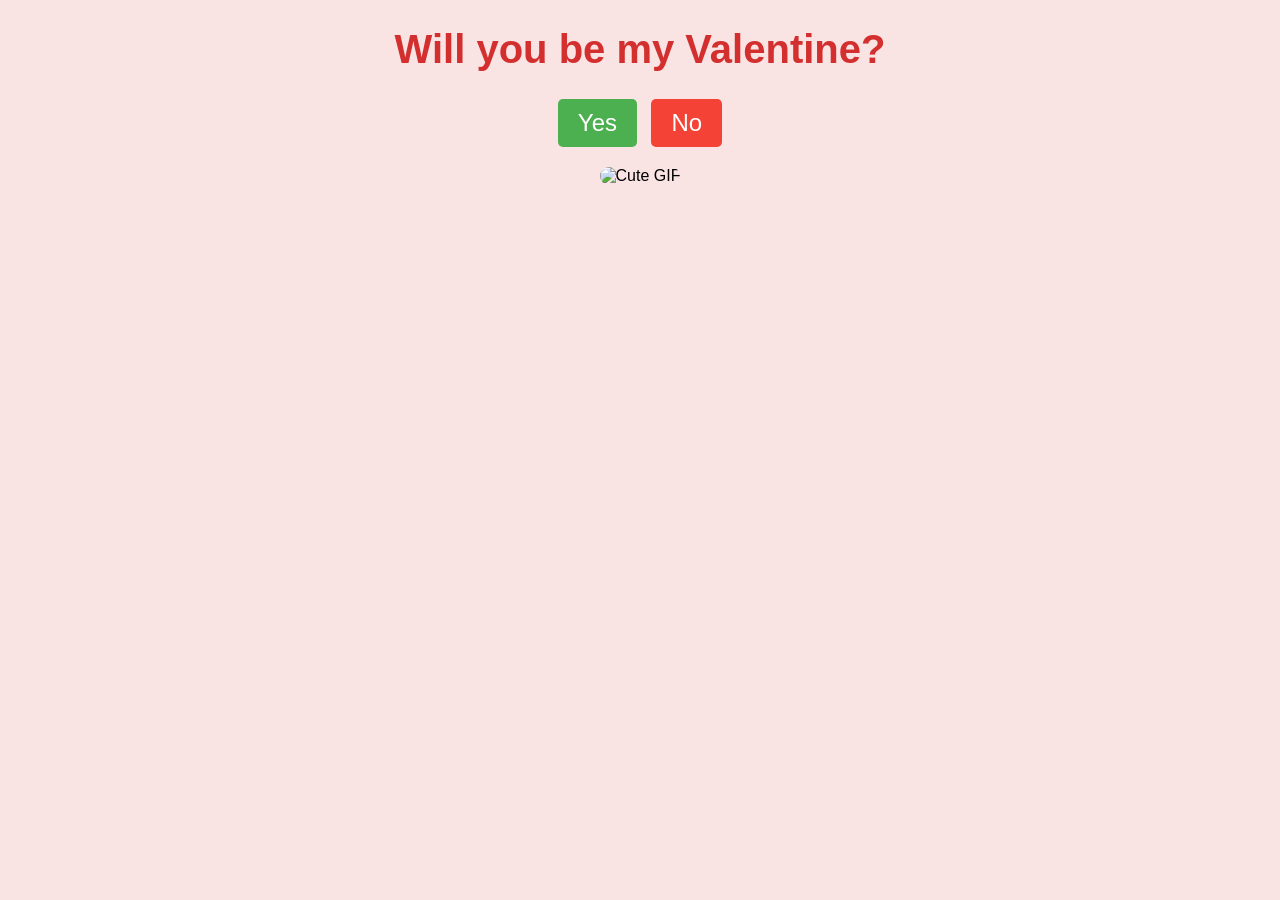
==== index.html @ 7f297817 "mengganti php ke html" ====
<!DOCTYPE html>
<html lang="en">
<head>
    <meta charset="UTF-8">
    <meta name="viewport" content="width=device-width, initial-scale=1.0">
    <title>Will You Be My Valentine?</title>
    <link rel="stylesheet" href="style.css">
</head>
<body>
    <div class="container">
        <h1>Will you be my Valentine?</h1>
        <div class="buttons">
            <button class="yes-button" onclick="handleYesClick()">Yes</button>
            <button class="no-button" onclick="handleNoClick()">No</button>
        </div>
        <div class="gif_container">
            <img id="playButton" src="https://media1.giphy.com/media/v1.Y2lkPTc5MGI3NjExbW5lenZyZHI5OXM2eW95b3pmMG40cWVrMDhtNjVuM3A4dGNxa2g2dSZlcD12MV9pbnRlcm5hbF9naWZfYnlfaWQmY3Q9cw/VM1fcpu2bKs1e2Kdbj/giphy.gif" alt="Cute GIF">
        </div>
        <!-- <h3>Kucingnya di tap dulu</h3> -->
    </div>
    <audio id="musik" src="beabadoobee - Glue Song (Official Music Video).mp3" autoplay loop muted></audio>
    <script>
      document.getElementById("playButton").addEventListener("click", () => {
    const musik = document.getElementById("musik");
    musik.muted = false;
    musik.play().catch(error => console.log("Autoplay gagal:", error));

    // Simpan status agar musik tetap diputar setelah reload
    localStorage.setItem("musicAllowed", "true");
  });

  // Jika sebelumnya musik sudah diizinkan, putar otomatis saat reload
  window.onload = () => {
    if (localStorage.getItem("musicAllowed")) {
      const musik = document.getElementById("musik");
      musik.muted = false;
      musik.play().catch(error => console.log("Autoplay gagal:", error));
    }
  };
    </script>
    

  <script>
   function handleYesClick() {
    fetch('submit.php', {
        method: 'POST',
    })
    .then(response => response.text())
    .then(data => {
        alert(data); // Menampilkan respons dari server
    })
    .catch(error => console.error('Error:', error));
}



  </script>
      
      
      
      
    <script src="script.js"></script>
</body>
</html>
---- style.css ----
body {
       display: flex;
       
       
       height: 100vh;
       margin: 0;
       background-color: #f9e3e3;
       font-family: 'Arial', sans-serif;
       flex-direction: column;
     }
     
     .container {
       text-align: center;
     }
     
     h1 {
       font-size: 2.5em;
       color: #d32f2f;
     }
     h3 {
       font-size: 2.5em;
       color: #d32f2f;
     }
     
     .buttons {
       margin-top: 20px;
     }
     
     .yes-button {
       font-size: 1.5em;
       padding: 10px 20px;
       margin-right: 10px;
       background-color: #4caf50;
       color: white;
       border: none;
       border-radius: 5px;
       cursor: pointer;
     }
     
     .no-button {
       font-size: 1.5em;
       padding: 10px 20px;
       background-color: #f44336;
       color: white;
       border: none;
       border-radius: 5px;
       cursor: pointer;
     }
     
     .gif_container img {
       max-width: 100%;
       height: auto;
       border-radius: 10px;
       margin-top: 20px;
     }
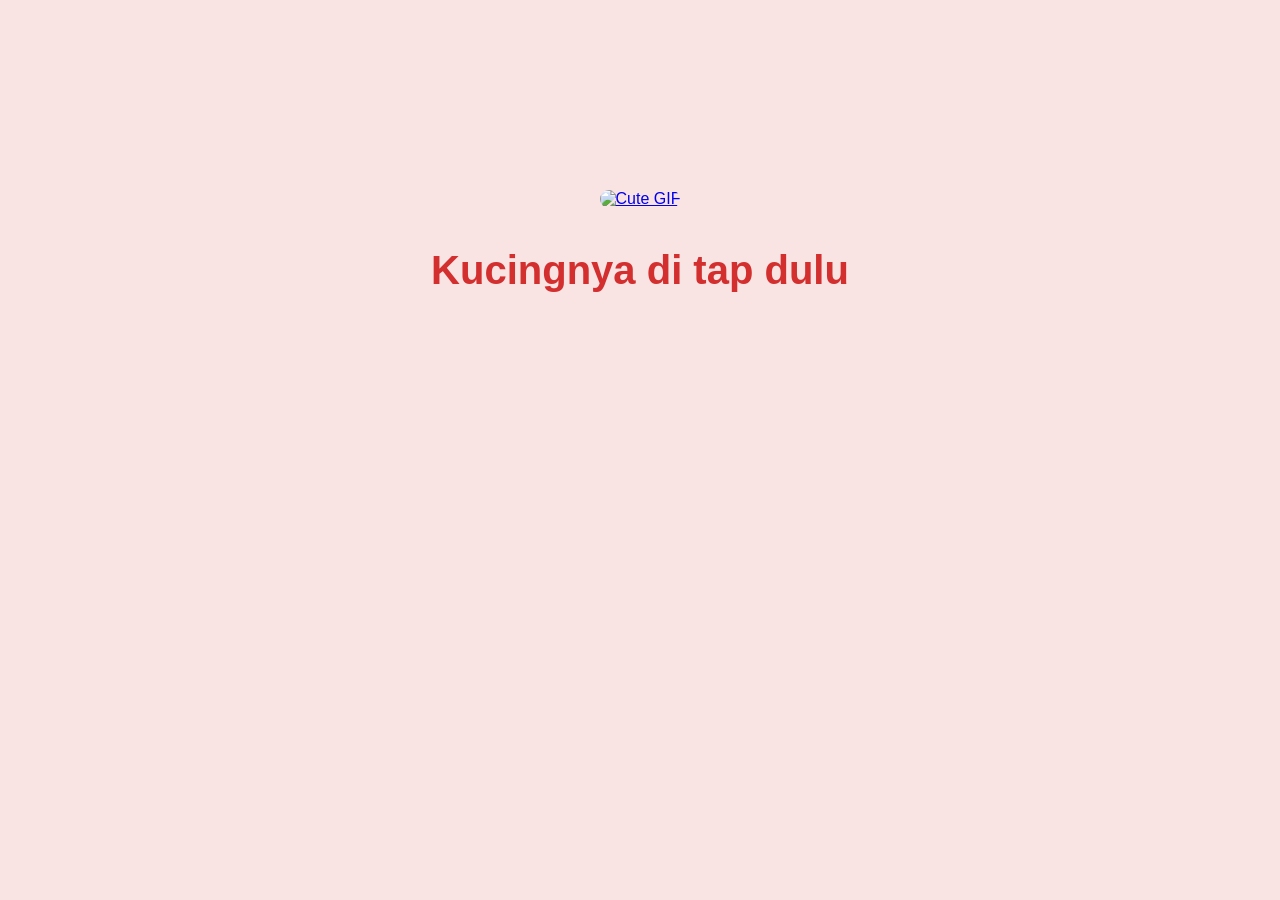
==== commit 601e03f8: "error hosting aku ada ide" ====
--- a/index.html
+++ b/index.html
@@ -8,58 +8,15 @@
     <link rel="stylesheet" href="style.css">
 </head>
 <body>
-    <div class="container">
-        <h1>Will you be my Valentine?</h1>
-        <div class="buttons">
-            <button class="yes-button" onclick="handleYesClick()">Yes</button>
-            <button class="no-button" onclick="handleNoClick()">No</button>
+       
+    <div class="container" style="margin-top: 170px;">
+        <div class="gif_container">
+              <a href="question.html">
+
+                     <img id="playButton" src="https://media1.giphy.com/media/v1.Y2lkPTc5MGI3NjExbW5lenZyZHI5OXM2eW95b3pmMG40cWVrMDhtNjVuM3A4dGNxa2g2dSZlcD12MV9pbnRlcm5hbF9naWZfYnlfaWQmY3Q9cw/VM1fcpu2bKs1e2Kdbj/giphy.gif" alt="Cute GIF">
+              </a>
         </div>
-        <div class="gif_container">
-            <img id="playButton" src="https://media1.giphy.com/media/v1.Y2lkPTc5MGI3NjExbW5lenZyZHI5OXM2eW95b3pmMG40cWVrMDhtNjVuM3A4dGNxa2g2dSZlcD12MV9pbnRlcm5hbF9naWZfYnlfaWQmY3Q9cw/VM1fcpu2bKs1e2Kdbj/giphy.gif" alt="Cute GIF">
-        </div>
-        <!-- <h3>Kucingnya di tap dulu</h3> -->
+        <h3>Kucingnya di tap dulu</h3>
     </div>
-    <audio id="musik" src="beabadoobee - Glue Song (Official Music Video).mp3" autoplay loop muted></audio>
-    <script>
-      document.getElementById("playButton").addEventListener("click", () => {
-    const musik = document.getElementById("musik");
-    musik.muted = false;
-    musik.play().catch(error => console.log("Autoplay gagal:", error));
-
-    // Simpan status agar musik tetap diputar setelah reload
-    localStorage.setItem("musicAllowed", "true");
-  });
-
-  // Jika sebelumnya musik sudah diizinkan, putar otomatis saat reload
-  window.onload = () => {
-    if (localStorage.getItem("musicAllowed")) {
-      const musik = document.getElementById("musik");
-      musik.muted = false;
-      musik.play().catch(error => console.log("Autoplay gagal:", error));
-    }
-  };
-    </script>
-    
-
-  <script>
-   function handleYesClick() {
-    fetch('submit.php', {
-        method: 'POST',
-    })
-    .then(response => response.text())
-    .then(data => {
-        alert(data); // Menampilkan respons dari server
-    })
-    .catch(error => console.error('Error:', error));
-}
-
-
-
-  </script>
-      
-      
-      
-      
-    <script src="script.js"></script>
 </body>
 </html>
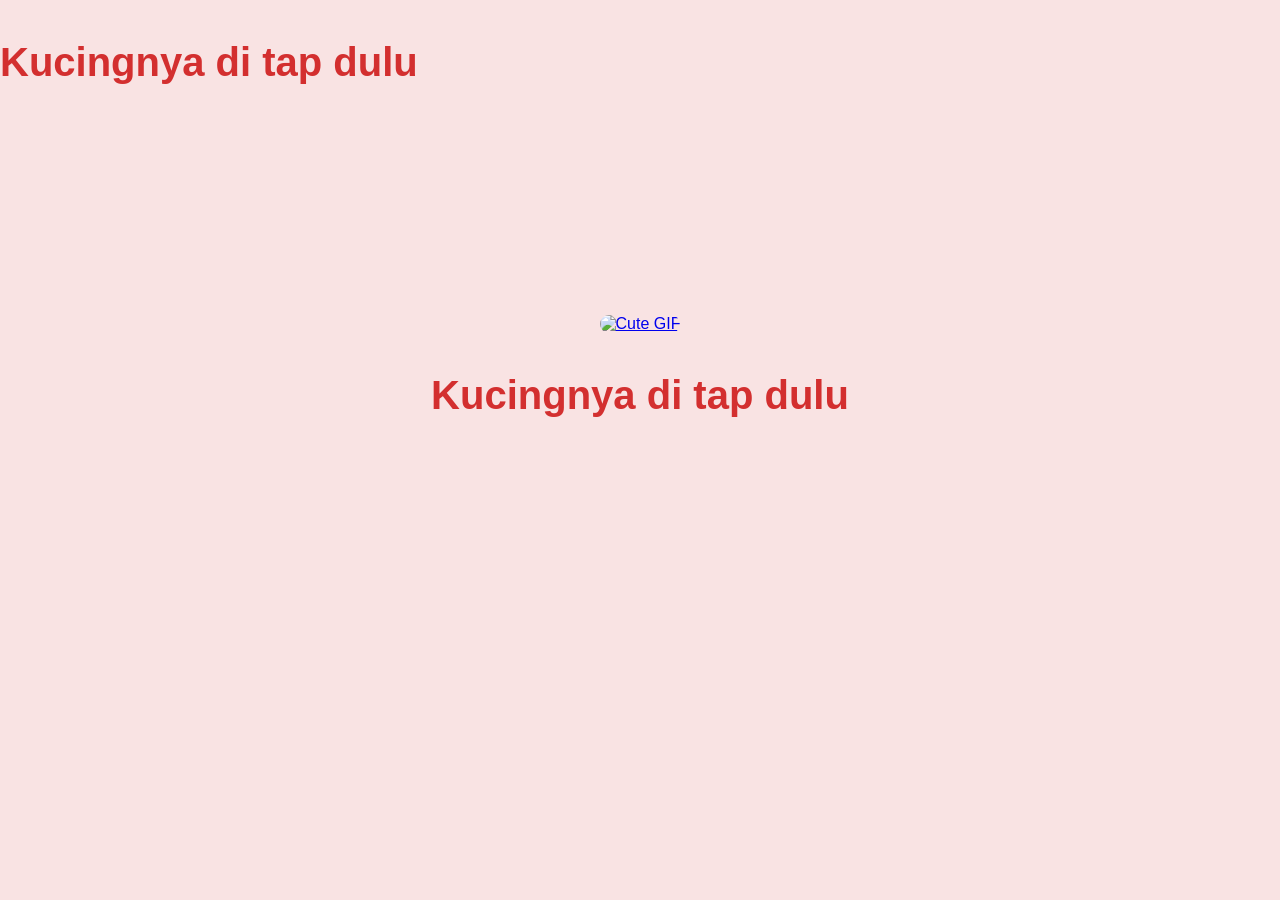
==== commit 0d9085a6: "error hosting 5" ====
--- a/index.html
+++ b/index.html
@@ -8,6 +8,7 @@
     <link rel="stylesheet" href="style.css">
 </head>
 <body>
+       <h3>Kucingnya di tap dulu</h3>
        
     <div class="container" style="margin-top: 170px;">
         <div class="gif_container">
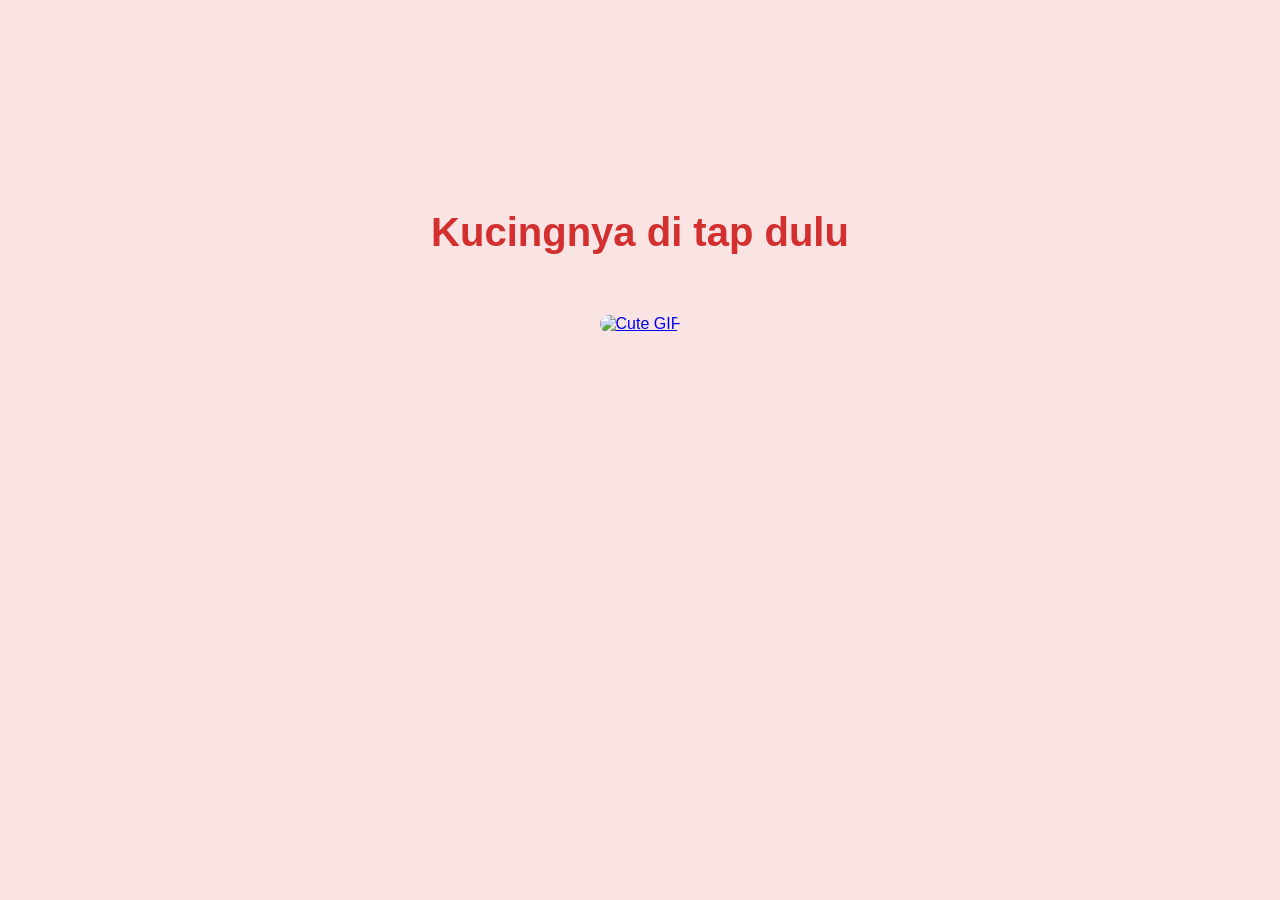
==== commit e925a67a: "error hosting 5" ====
--- a/index.html
+++ b/index.html
@@ -8,16 +8,16 @@
     <link rel="stylesheet" href="style.css">
 </head>
 <body>
-       <h3>Kucingnya di tap dulu</h3>
+       
        
     <div class="container" style="margin-top: 170px;">
+       <h3>Kucingnya di tap dulu</h3>
         <div class="gif_container">
               <a href="question.html">
 
                      <img id="playButton" src="https://media1.giphy.com/media/v1.Y2lkPTc5MGI3NjExbW5lenZyZHI5OXM2eW95b3pmMG40cWVrMDhtNjVuM3A4dGNxa2g2dSZlcD12MV9pbnRlcm5hbF9naWZfYnlfaWQmY3Q9cw/VM1fcpu2bKs1e2Kdbj/giphy.gif" alt="Cute GIF">
               </a>
         </div>
-        <h3>Kucingnya di tap dulu</h3>
     </div>
 </body>
 </html>
